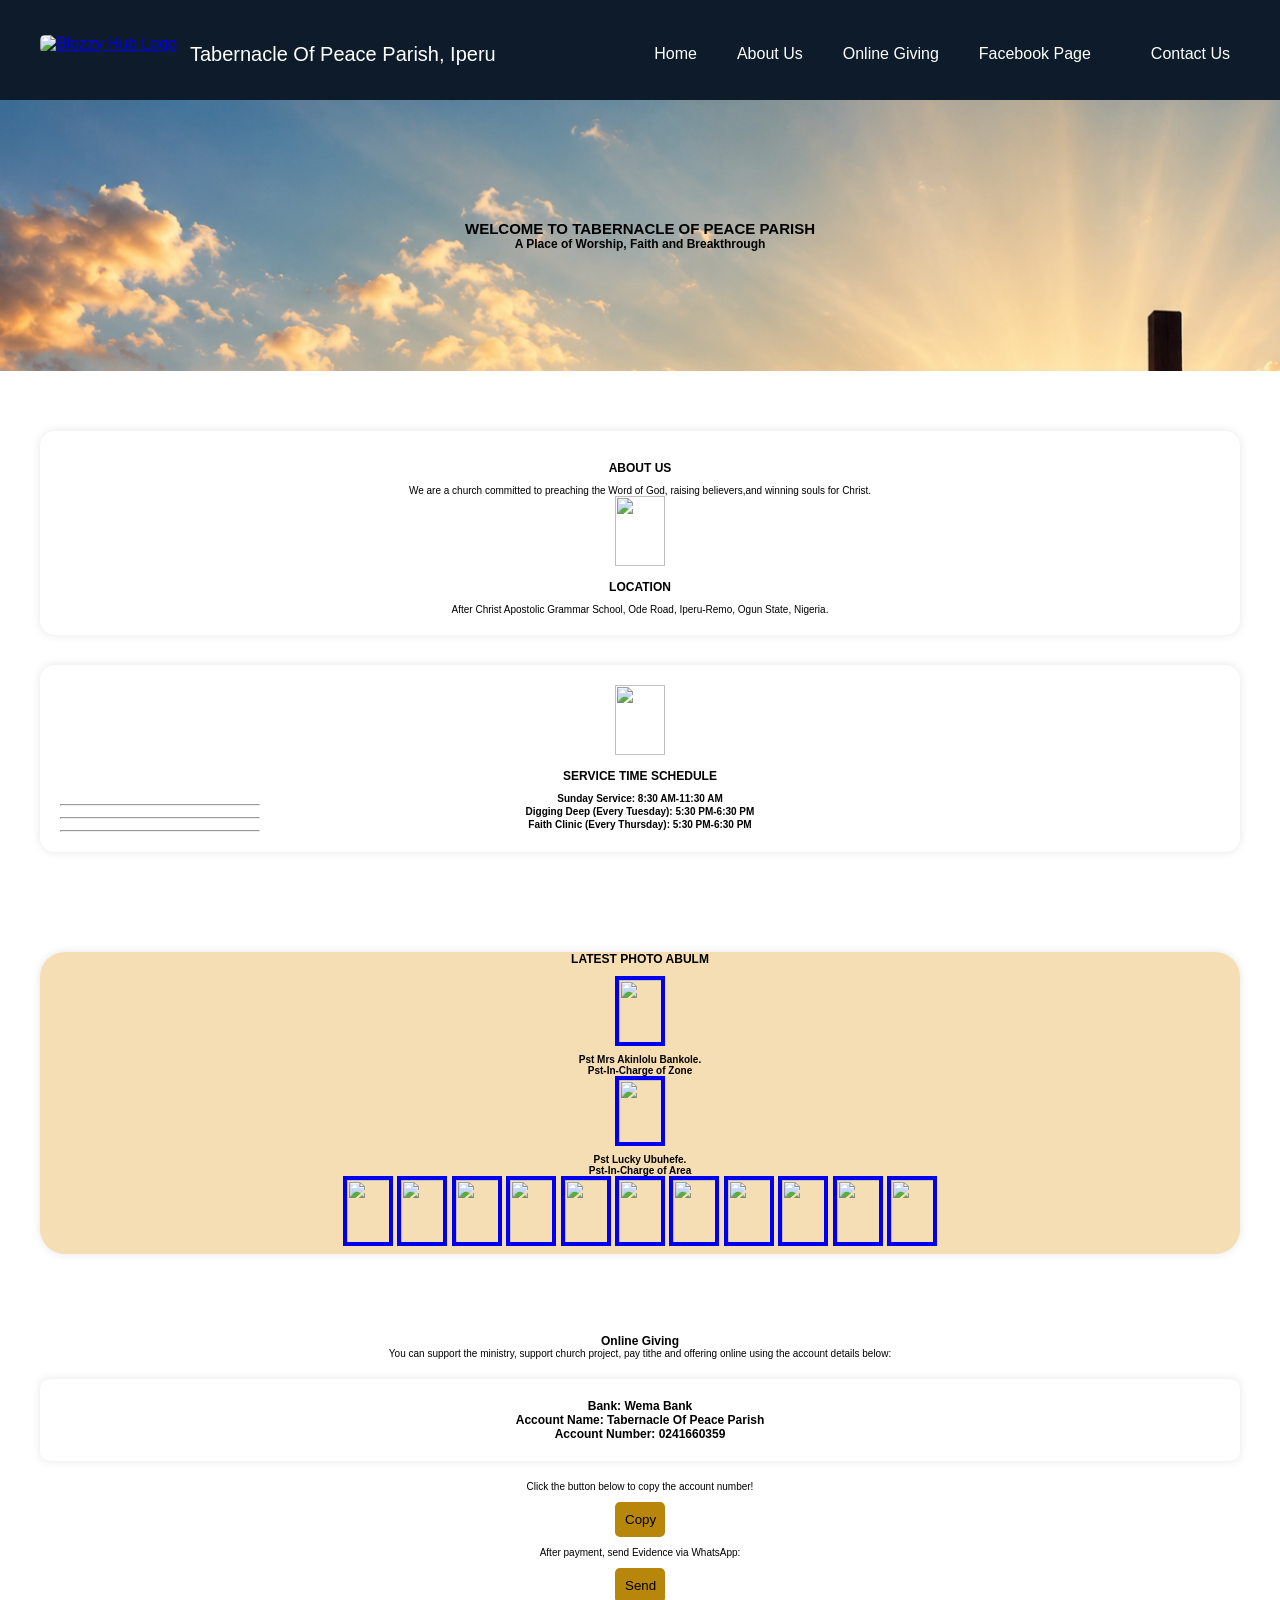
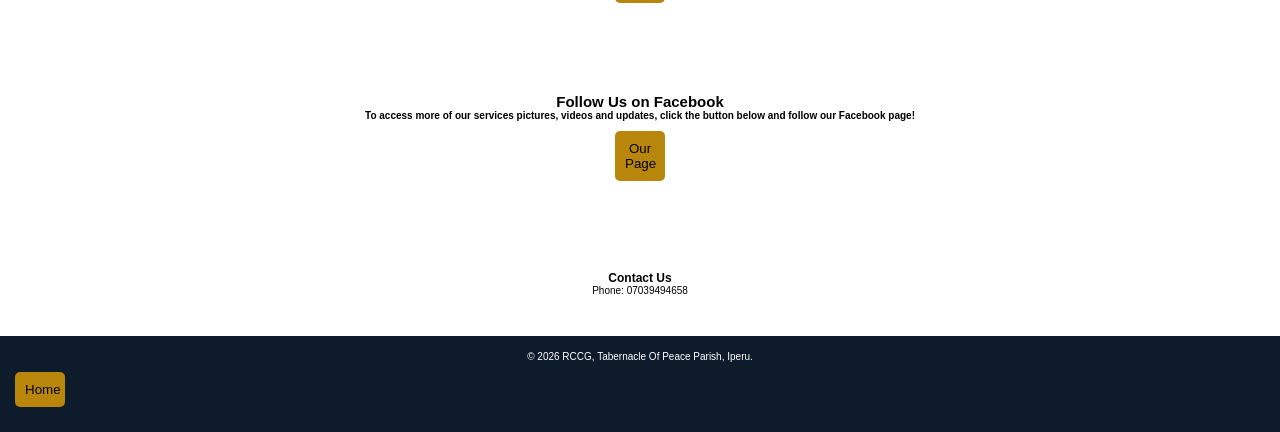
==== index.html @ 2a774349 "Add files via upload" ====
<!DOCTYPE html>
<html lang="en">
<head>
    <meta charset="UTF-8">
    <meta name="viewport" content="width=device-width, initial-scale=1.0">
    <title>Tabernacle Of Peace</title>
    <link rel="stylesheet" href="style.css">
</head>
<body>


<div class="navbar-container" id="home">
    <div class="nav-link">
        <div class="top">
            <a href="C:\Users\NEW USER\Documents\Websites Documents\TOP website\images\logo1.jpg" target="_blank"><img src="C:\Users\NEW USER\Documents\Websites Documents\TOP website\images\logo1.jpg" alt="Blozzy Hub Logo" class="logo"></a>
            <div class="text_nav">Tabernacle Of Peace Parish, Iperu</div>
        </div>
        <div class="menu-toggle" id="menu-toggle">&#9776;</div>
            <ul class="menu">
                <li class="nav_item1"> <a href="#home"> Home </a></li>
                <li class="nav_item2"> <a href="#about"> About Us </a></li>
                <li class="nav_item2"> <a href="#giving"> Online Giving </a></li>
                <li class="nav_item2"> <a href="#facebook"> Facebook Page </li>
                <li class="nav_item2"> <a href="#contact"> Contact Us </a></li>
            </ul>
        </div>
    </div>
</div>

<!-- HERO -->
<section class="hero">
    <h1>WELCOME TO TABERNACLE OF PEACE PARISH</h1>
    <h2>A Place of Worship, Faith and Breakthrough</h2>
</section>

<!-- ABOUT -->
<section id="about">
    <div class="full-about">
        <div class="about">
            <h2 class="heading"><b>ABOUT US</b></h2>
            <p>We are a church committed to preaching the Word of God, raising believers,and winning souls for Christ.</p>
            <div>
                <img src="C:\Users\NEW USER\Documents\Websites Documents\TOP website\images\pngwing.com (1).png" class="sml" alt="" width="20px">
                <h2 class="heading"><b>LOCATION</b></h2>
            </div>
            <p>After Christ Apostolic Grammar School, Ode Road, Iperu-Remo, Ogun State, Nigeria.</p>

        </div>
        <div class="services">
            <img src="C:\Users\NEW USER\Documents\Websites Documents\TOP website\images\pngwing.com (4).png" class="sml" alt="" width="50px">
            <h2 class="heading"><b>SERVICE TIME SCHEDULE</b></h2>
            <h4>Sunday Service: 8:30 AM-11:30 AM</h4>
            <hr width="200px" padding-left="20px">
            <h4>Digging Deep (Every Tuesday): 5:30 PM-6:30 PM</h4>
            <hr width="200px" padding-left="20px">
            <h4>Faith Clinic (Every Thursday): 5:30 PM-6:30 PM</h4>
            <hr width="200px" padding-left="20px">
        </div>
    </div>
</section>

<!-- SERMONS -->
<section id="sermons">
    <div class="sermons">
        <h2 class="headings" margin-top="100px">LATEST PHOTO ABULM</h2>
        <div class="seniors">
            <div>
                <a href="images/IMG-20260529-WA0084.jpg" target="_blank"><img src="C:\Users\NEW USER\Documents\Websites Documents\TOP website\images\IMG-20260529-WA0084.jpg" class="lrg" width="300px" border="4" alt="" height="380px" class="slide"></a>
                <div>
                    <h4>Pst Mrs Akinlolu Bankole.
                        <br> Pst-In-Charge of Zone
                    </h2>
                </div>
            </div>
            <div>
                <a href="C:\Users\NEW USER\Documents\Websites Documents\TOP website\images\file_0000000071f8720a9f68af805aeb83a4.png" target="_blank"><img src="C:\Users\NEW USER\Documents\Websites Documents\TOP website\images\file_0000000071f8720a9f68af805aeb83a4.png" width="300px" border="4" alt="" height="380px" class="slide"></a>
                <div>
                    <h4>Pst Lucky Ubuhefe.
                        <br> Pst-In-Charge of Area
                    </h2>
                </div>
            </div>
        </div>
        <div class="slider">
            <a href="images/IMG-20260215-WA0048.jpg" target="_blank"><img src="C:\Users\NEW USER\Documents\Websites Documents\TOP website\images\IMG-20260215-WA0048.jpg" alt="" width="300px" height="380px" border="4" class="slide" active></a>
            <a href="images/IMG-20251207-WA0009.jpg" target="_blank"><img src="C:\Users\NEW USER\Documents\Websites Documents\TOP website\images\IMG-20251207-WA0009.jpg" alt="" width="300px" height="380px" border="4" class="slide"></a>
            <a href="images/IMG-20260115-WA0036.jpg" target="_blank"><img src="C:\Users\NEW USER\Documents\Websites Documents\TOP website\images\IMG-20260115-WA0036.jpg" alt="" width="300px" height="380px" border="4" class="slide"></a>
            <a href="images/IMG-20251228-WA0016.jpg" target="_blank"><img src="C:\Users\NEW USER\Documents\Websites Documents\TOP website\images\IMG-20251228-WA0016.jpg" alt="" width="300px" height="380px" border="4" class="slide"></a>
            <a href="images/IMG-20260111-WA0163.jpg" target="_blank"><img src="C:\Users\NEW USER\Documents\Websites Documents\TOP Website\images\IMG-20260111-WA0163.jpg" alt="" width="300px" height="380px" border="4" class="slide"></a>
            <a href="images/IMG-20260222-WA0020.jpg" target="_blank"><img src="C:\Users\NEW USER\Documents\Websites Documents\TOP website\images\IMG-20260222-WA0020.jpg" alt="" width="300px" height="380px" border="4" class="slide"></a>
            <a href="images/IMG-20260219-WA0000.jpg" target="_blank"><img src="C:\Users\NEW USER\Documents\Websites Documents\TOP website\images\IMG-20260219-WA0000.jpg" alt="" width="300px" height="380px" border="4" class="slide"></a>
            <a href="images/IMG-20260222-WA0028.jpg" target="_blank"><img src="C:\Users\NEW USER\Documents\Websites Documents\TOP website\images\IMG-20260222-WA0028.jpg" alt="" width="300px" height="380px" border="4" class="slide"></a>
            <a href="images/IMG-20260529-WA0085.jpg" target="_blank"><img src="C:\Users\NEW USER\Documents\Websites Documents\TOP website\images\IMG-20260529-WA0085.jpg" width="300px" border="4" height="380px" class="slide" alt=""></a>
            <a href="images/IMG-20260529-WA0086.jpg" target="_blank"><img src="C:\Users\NEW USER\Documents\Websites Documents\TOP website\images\IMG-20260529-WA0086.jpg" width="300px" border="4" height="380px" class="slide" alt=""></a>
            <a href="images/IMG-20260529-WA0087.jpg" target="_blank"><img src="C:\Users\NEW USER\Documents\Websites Documents\TOP website\images\IMG-20260529-WA0087.jpg" width="300px" border="4" height="380px" class="slide" alt=""></a>
        </div>
    </div>
</section>

<!-- GIVING (WEMA BANK) -->
<section id="giving" >
    <h2>Online Giving</h2>
    <p>You can support the ministry, support church project, pay tithe and offering online using the account details below:</p>

    <div class="bank-box">
        <h2>Bank: Wema Bank</h2>
        <h2>Account Name: Tabernacle Of Peace Parish</h2>
        <h2 id="accountNumber">Account Number: 0241660359</h2>
    </div>

    <p>Click the button below to copy the account number!</p>
    <button onclick="copyAccount()" >Copy</button>

    <p>After payment, send Evidence via WhatsApp:</p>
    <a href="https://wa.me/07050436201"><button>Send</button></a>
</section>

<!-- FACEBOOK PAGE -->
<section id="facebook">
    <h1>Follow Us on Facebook</h1>
    <h3>To access more of our services pictures, videos and updates, click the button below and follow our Facebook page!</h3>
    <a href=""https://www.facebook.com/rccgterbanacleofpeaceparish,iperu"" target="_blank" >
        <button>Our Page</button></a>

    <!-- <iframe 
    src="https://www.facebook.com/share/1D9Q1L442P/"
    width="100%" height="500" style="border:none;">
    </iframe> -->

</section>

<!-- CONTACT -->
<section id="contact">
    <h2>Contact Us</h2>
    <p>Phone: 07039494658</p>
</section>

<!-- FOOTER -->
<footer>
    <p class="footer">© 2026 RCCG, Tabernacle Of Peace Parish, Iperu.</p>
    <a href="#home" class="footer"><button>Home</button></a>
</footer>

<script>
    function copyAccount() {
        const text = document.getElementById("accountNumber").innerText;
        navigator.clipboard.writeText(text).then(() => {
            alert("Account number copied!");
        })
        .catch(() => {
            alert("Failed to copy");
        });
    }
</script>
<script>
    let slides = document.querySelectorAll('.slide');
    let index = 0;

    function showSlide() {
        slides.forEach(slide =>
            slide.classList.remove('active')
        );
        slides[index].classList.add('active');
        index = (index + 1) % slides.length;
    }
    setInterval(showSlide, 3000);
</script>
<script>
    const toggle = 
    document.getElementById("menu-toggle");
    const menu = 
    document.getElementById("menu");
    menu.addEventListener("click", () =>
    {
        nav.classList.toggle("active");
    });
</script>
</body>
</html>
---- style.css ----
* {
    margin: 0;
    padding: 0;
    box-sizing: border-box;
}
body {
    margin: 0;
    font-family: Arial;
}

html {
    scroll-behavior: smooth;
}


.logo {
    width: 50px;
    height: auto;
    border-radius: 5px;
    transition: 0.3s;
}
.active, .logo:hover {
    transform: translateY(-10px);
    box-shadow: 0 10px 20px rgba(0, 0, 0, 0.2);
}

.top {
    display: flex;
    padding: 20px;
    margin: 20px;
    gap: 5px;
}

.text_nav {
    padding-top: 8px;
    color: white;
    font-size: 20px;
    padding-left: 8px;
}

.nav-link {
    display: flex;
    background-color: #0d1b2a;
    justify-content: space-between;
    align-items: center;
    height: 100px;
    position: relative;
}
.menu-toggle {
    display: none;
    cursor: pointer;
    font-size: 26px;
}

.menu {
    list-style-type: none;
    display: flex;
    flex-direction: row;
    padding: 10px;
    margin-right: 20px;
    height: auto;
}

.navbar-container {
    justify-content: space-between;
    align-items: center;
}

.nav_item1 {
    margin: 10px;
    padding-top: 7px;
    color: white;
}
.nav_item2 {
   margin: 10px;
   padding-top: 7px;
   color: white; 
}
.nav_item3 {
    margin: 10px;
    padding-top: 7px;
    color: white;
}

ul li a {
    color: white;
    margin: 10px;
    text-decoration: none;
    justify-content: center;
    align-items: center;
    position: relative;
}
li a::after {
    content: '';
    position: absolute;
    width: 0;
    height: 2px;
    background: gold;
    left: 0;
    bottom: -5px;
    transition: 0.3s;
}
li a:hover::after {
    width: 100%;
}

.headings {
    color: black;
    margin: 10px;
    text-decoration: none;
    justify-content: center;
    align-items: center;
    position: relative;
}

.active, .headings:hover {
    color: goldenrod;
}

.heading {
    color: black;
    margin: 10px;
    text-decoration: none;
    justify-content: center;
    align-items: center;
    position: relative;
}
.heading::after {
    content: '';
    position: absolute;
    width: 0;
    height: 2px;
    background: black;
    left: 0;
    bottom: -5px;
    transition: 0.3s;
}
.heading:hover::after {
    width: 100%;
}
.seniors {
    /*display: flex;
    flex-direction: row;*/
}


/* HERO */
.hero {
    background: url('images/file_000000005434720ab05a517d4057c06b.png') center/cover;
    color: black;
    padding: 120px 20px;
    text-align: center;
    background-attachment: fixed;
}

/* SECTIONS */
section {
    padding: 40px;
    text-align: center;
}

.about {
    background-color: white;
    border-radius: 15px;
    box-shadow: 0 0 10px rgba(0,0,0,0.1);
    padding: 20px;
    margin: 20px auto;
    width: 300px;
    transition: 0.3s;
}
.active, .about:hover {
    background-color: antiquewhite;
    transform: translateY(-10px);
    box-shadow: 0 10px 20px rgba(0, 0, 0, 0.2);
}
.active, .services:hover {
    background-color: antiquewhite;
    transform: scale(1.05);
}

.full-about {
    display: flex;
    flex-direction: row;
    justify-content: space-evenly;
}

.services {
    background-color: white;
    border-radius: 15px;
    box-shadow: 0 0 10px rgba(0,0,0,0.1);
    padding: 20px;
    margin: 20px auto;
    width: 300px;
    transition: 0.3s;
}

.sermons {
    background-color: wheat;
    box-shadow: 0 0 10px rgba(0,0,0,0.1);
    border-radius: 25px;
    width: 100%;
    height: auto;
}
.active, .sermons:hover {
    background-color: brown;
    color: goldenrod;
}




/* BANK BOX */
.bank-box {
    background: white;
    padding: 20px;
    margin: 20px auto;
    width: 300px;
    border-radius: 10px;
    box-shadow: 0 0 10px rgba(0,0,0,0.1);
    transition: 0.3s;
}
.active, .bank-box:hover {
    background-color: antiquewhite;
    transform: translateY(-10px);
    box-shadow: 0 10px 20px rgba(0, 0, 0, 0.2);
}

/* BUTTON */
button {
    border: none;
    cursor: pointer;
    background-color: darkgoldenrod;
    color: black;
    padding: 10px 20px;
    text-decoration: none;
    border-radius: 5px;
    display: inline-block;
    transition: 0.3s;
}
.active, button:hover {
    background-color: brown;
    box-shadow: 0 0 10px rgba(0,0,0,0.1);
    color: goldenrod;
    text-decoration: none;
}
.fb-icon {
    color: white;
    background-color: blue;
    width: 50px;
    height: auto;
    border-radius: 50%;
}
.top2 {
    display: flex;
    padding: 50px;
    margin: 50px;
    gap: 10px;
    flex-direction: row;
}

/* FOOTER */
footer {
    background-color: #0d1b2a;
    color: white;
    padding: 15px;
}
.footer {
    align-items: center;
    text-align: center;
}

/* RESPONSIVE */
@media (max-width: 325px) {
    .navbar-container {
        width: 100%;
    }

    .nav-link {
        display: flex;
        justify-content: space-between;
        align-items: center;
        position: relative;
    }
    .hero {
        padding: 80px 10px;
    }

    .menu-toggle {
        display: block;
    }

    .menu{
        position: absolute;
        top: 60px;
        left: 0;
        width: 100%;
        flex-direction: column;
        align-items: center;
        display: none;
    }
    .menu li {
        margin: 15px 0;
    }
    .menu.active {
        display: flex;
    }
    .text_nav {
        font-size: 14px;
    }
    /*img {
        width: 100%;
        height: auto;*/
    }
    .container,
    .row,
    .flex {
        flex-direction: column;
        width: 100%;
    }

    body {
        overflow-x: hidden;
    }
    button {
        width: 100%;
        padding: 10px;
    }
    h1 {
        font-size: 15px;
    }
    h2 {
        font-size: 12px;
    }
    p {
        font-size: 10px;
    }
    h3 {
        font-size: 10px;
    }
    h4 {
        font-size: 10px;
    }
    .full-about {
        flex-direction: column;
        margin: 0px;
        width: 100%;
    }
    .about {
        width: 100%;
        height: auto;
    }
    .services {
        width: 100%;
        height: auto;
    }
    img .sml {
        width: 10px;
    }
    .sermons {
        width: 100%;
        margin: 0 auto;
        height: auto;
        padding: auto 0;
    }
    .lrg {
        width: 50px;
        height: 70px;
    }
    img {
        width: 50px;
        height: 70px;
    }
    .bank-box {
        align-items: center;
        justify-content: center;
        width: 100%;
        height: auto;
    }
    .services {
        margin: 10px auto;
    }
    button {
        width: 50px;
        height: auto;
        margin-top: 10px;
        margin-bottom: 10px;
    }
    button:hover {
        background-color: brown;
    }
    .no-space {
        margin-top: 20px;
        padding-top: 20px;
    }
}
.hamburger {
    position: relative;
    display: block;
    width: 35px;
    height: 35px;
    cursor: pointer;
    appearance: none;
    background: none;
    outline: none;
    border: none;
}
.hamburger .bar, .hamburger:after, .hamburger:before {
    content: '';
    display: block;
    width: 100%;
    height: 5px;
    background-color: white;
    margin: 6px 0px;
    transition: 0.4s;
}
.hamburger.is-active:before {
    transform: rotate(-45deg); translate: (-8px 6px);
}
.hamburger.is-active:after {
    transform: rotate(45deg); translate: (-9px -8px);
}
.hamburger.is-active .bar {
    opacity: 0;
}
.mobile-nav {
    position: fixed;
    top: 0;
    right: 0;
    left: 100%;
    width: 100%;
    min-height: 100vh;
    display: block;
    z-index: 98;
    background-color: darkblue;
    padding-top: 120px;
    transition: 0.4s;
}

.mobile-nav.is-active {
    left: 0;
}

.mobile-nav a {
    display: block;
    width: 100%;
    max-width: 200px;
    text-align: center;
    margin: 0 auto 16px;
    padding: 12px 16px;
    background-color: purple;
    color: white;
    text-decoration: none;

}
.mobile-nav a:hover {
    background-color: blueviolet;
}
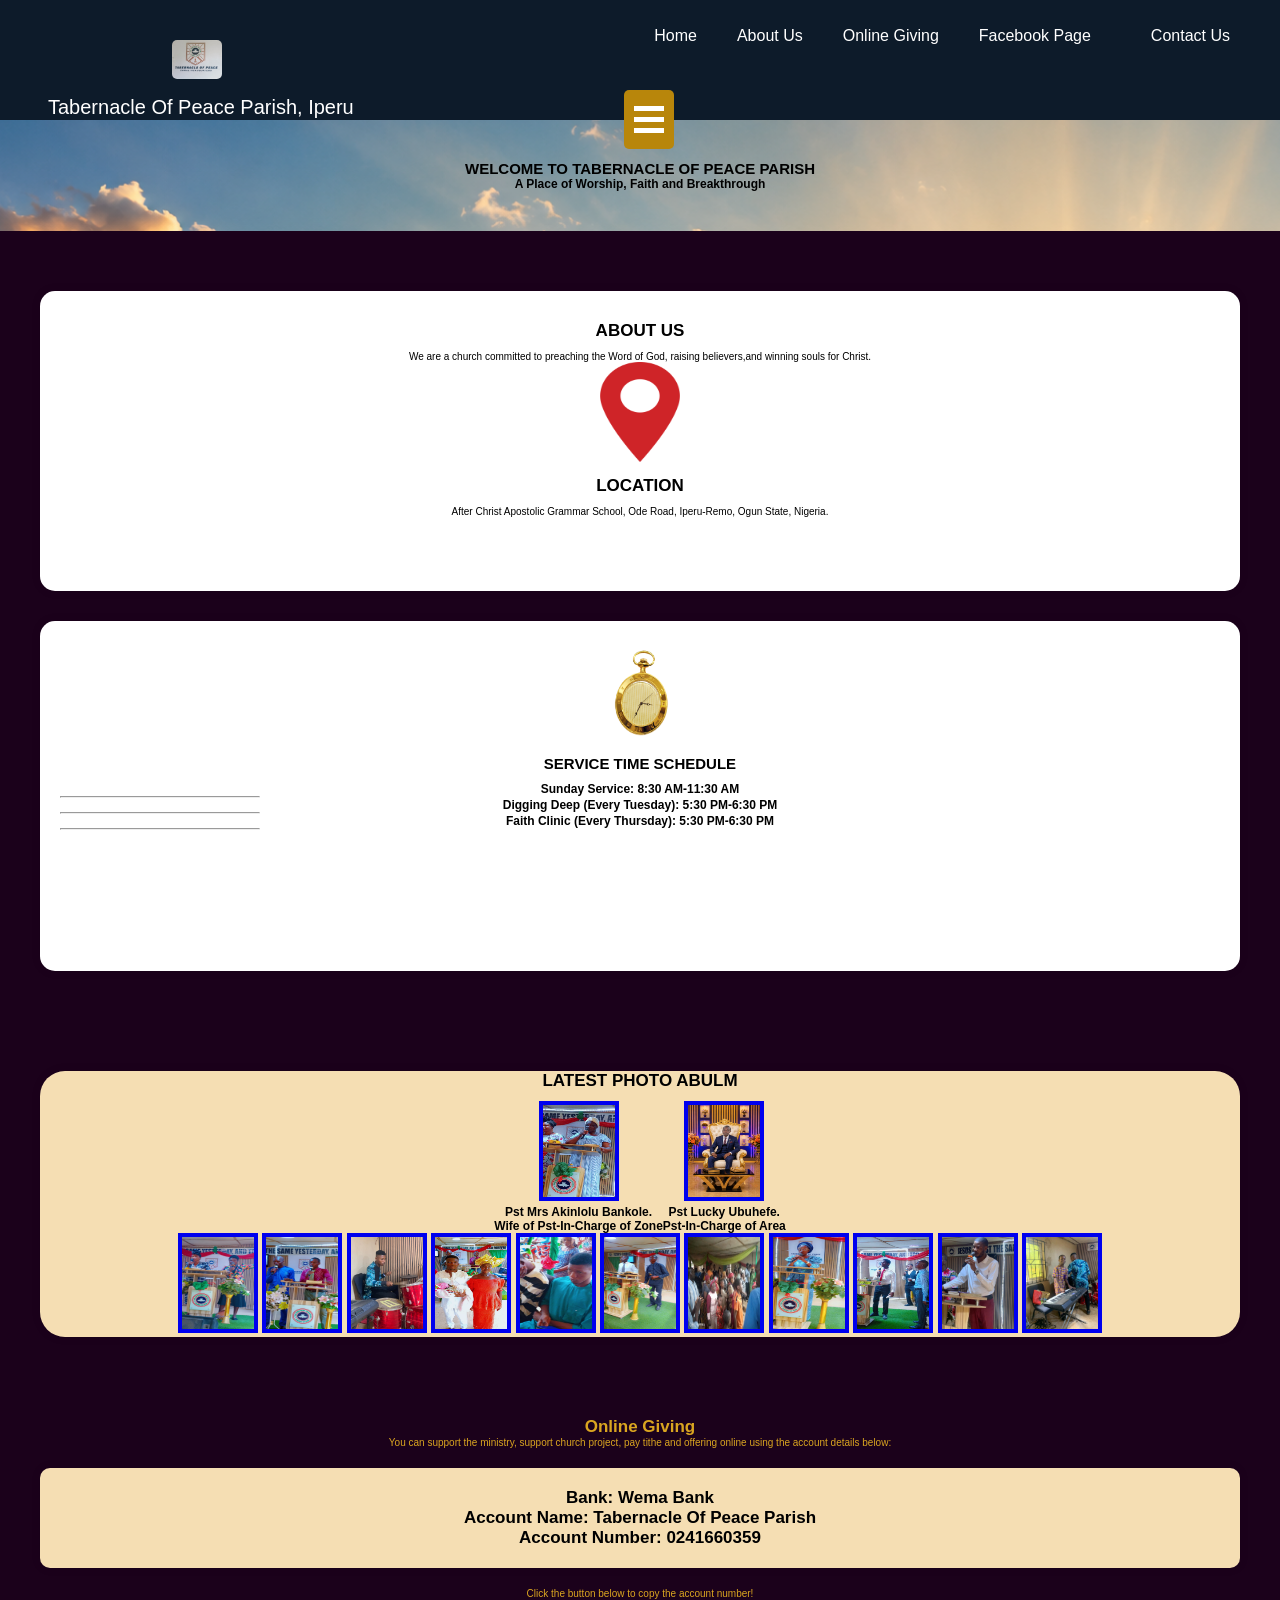
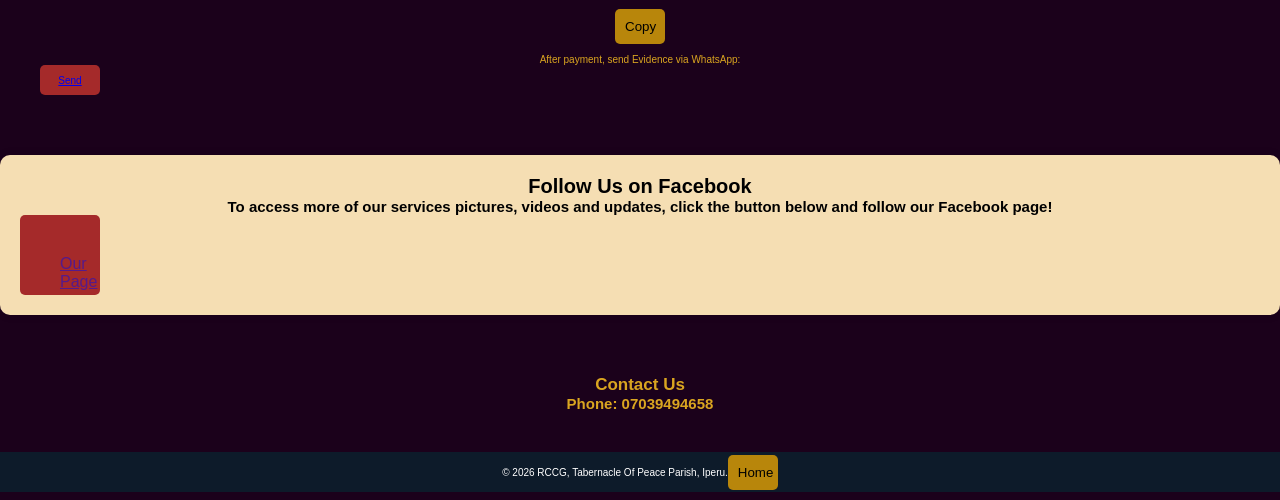
==== commit ce206dd0: "Add files via upload" ====
--- a/index.html
+++ b/index.html
@@ -12,10 +12,10 @@
 <div class="navbar-container" id="home">
     <div class="nav-link">
         <div class="top">
-            <a href="C:\Users\NEW USER\Documents\Websites Documents\TOP website\images\logo1.jpg" target="_blank"><img src="C:\Users\NEW USER\Documents\Websites Documents\TOP website\images\logo1.jpg" alt="Blozzy Hub Logo" class="logo"></a>
+            <a href="images/logo1.jpg" target="_blank"><img src="images/logo1.jpg" class="logo"></a>
             <div class="text_nav">Tabernacle Of Peace Parish, Iperu</div>
         </div>
-        <div class="menu-toggle" id="menu-toggle">&#9776;</div>
+        <div>
             <ul class="menu">
                 <li class="nav_item1"> <a href="#home"> Home </a></li>
                 <li class="nav_item2"> <a href="#about"> About Us </a></li>
@@ -23,14 +23,24 @@
                 <li class="nav_item2"> <a href="#facebook"> Facebook Page </li>
                 <li class="nav_item2"> <a href="#contact"> Contact Us </a></li>
             </ul>
+            <button class="hamburger">
+                <div class="bar"></div>
+            </button>
         </div>
     </div>
+    <nav class="mobile-nav">
+        <a href="#home"> Home </a>
+        <a href="#about"> About Us </a>
+        <a href="#giving"> Online Giving </a>
+        <a href="#facebook"> Facebook Page </a>
+        <a href="#contact"> Contact Us </a>
+    </nav>
 </div>
 
 <!-- HERO -->
 <section class="hero">
-    <h1>WELCOME TO TABERNACLE OF PEACE PARISH</h1>
-    <h2>A Place of Worship, Faith and Breakthrough</h2>
+    <h3>WELCOME TO TABERNACLE OF PEACE PARISH</h3>
+    <h4>A Place of Worship, Faith and Breakthrough</h4>
 </section>
 
 <!-- ABOUT -->
@@ -40,15 +50,15 @@
             <h2 class="heading"><b>ABOUT US</b></h2>
             <p>We are a church committed to preaching the Word of God, raising believers,and winning souls for Christ.</p>
             <div>
-                <img src="C:\Users\NEW USER\Documents\Websites Documents\TOP website\images\pngwing.com (1).png" class="sml" alt="" width="20px">
+                <img src="images/pngwing.com (1).png" alt="" width="20px" height="15px">
                 <h2 class="heading"><b>LOCATION</b></h2>
             </div>
             <p>After Christ Apostolic Grammar School, Ode Road, Iperu-Remo, Ogun State, Nigeria.</p>
 
         </div>
         <div class="services">
-            <img src="C:\Users\NEW USER\Documents\Websites Documents\TOP website\images\pngwing.com (4).png" class="sml" alt="" width="50px">
-            <h2 class="heading"><b>SERVICE TIME SCHEDULE</b></h2>
+            <img src="images/pngwing.com (4).png" class="sml" alt="" width="50px">
+            <h3 class="heading"><b>SERVICE TIME SCHEDULE</b></h3>
             <h4>Sunday Service: 8:30 AM-11:30 AM</h4>
             <hr width="200px" padding-left="20px">
             <h4>Digging Deep (Every Tuesday): 5:30 PM-6:30 PM</h4>
@@ -65,42 +75,42 @@
         <h2 class="headings" margin-top="100px">LATEST PHOTO ABULM</h2>
         <div class="seniors">
             <div>
-                <a href="images/IMG-20260529-WA0084.jpg" target="_blank"><img src="C:\Users\NEW USER\Documents\Websites Documents\TOP website\images\IMG-20260529-WA0084.jpg" class="lrg" width="300px" border="4" alt="" height="380px" class="slide"></a>
+                <a href="images/IMG-20260529-WA0084.jpg" target="_blank"><img src="images/IMG-20260529-WA0084.jpg" width="300px" border="4" alt="" height="380px" class="slide"></a>
                 <div>
                     <h4>Pst Mrs Akinlolu Bankole.
-                        <br> Pst-In-Charge of Zone
-                    </h2>
+                        <br> Wife of Pst-In-Charge of Zone
+                    </h4>
                 </div>
             </div>
             <div>
-                <a href="C:\Users\NEW USER\Documents\Websites Documents\TOP website\images\file_0000000071f8720a9f68af805aeb83a4.png" target="_blank"><img src="C:\Users\NEW USER\Documents\Websites Documents\TOP website\images\file_0000000071f8720a9f68af805aeb83a4.png" width="300px" border="4" alt="" height="380px" class="slide"></a>
+                <a href="images/file_0000000071f8720a9f68af805aeb83a4.png" target="_blank"><img src="images/file_0000000071f8720a9f68af805aeb83a4.png" width="300px" border="4" alt="" height="380px" class="slide"></a>
                 <div>
                     <h4>Pst Lucky Ubuhefe.
                         <br> Pst-In-Charge of Area
-                    </h2>
+                    </h4>
                 </div>
             </div>
         </div>
         <div class="slider">
-            <a href="images/IMG-20260215-WA0048.jpg" target="_blank"><img src="C:\Users\NEW USER\Documents\Websites Documents\TOP website\images\IMG-20260215-WA0048.jpg" alt="" width="300px" height="380px" border="4" class="slide" active></a>
-            <a href="images/IMG-20251207-WA0009.jpg" target="_blank"><img src="C:\Users\NEW USER\Documents\Websites Documents\TOP website\images\IMG-20251207-WA0009.jpg" alt="" width="300px" height="380px" border="4" class="slide"></a>
-            <a href="images/IMG-20260115-WA0036.jpg" target="_blank"><img src="C:\Users\NEW USER\Documents\Websites Documents\TOP website\images\IMG-20260115-WA0036.jpg" alt="" width="300px" height="380px" border="4" class="slide"></a>
-            <a href="images/IMG-20251228-WA0016.jpg" target="_blank"><img src="C:\Users\NEW USER\Documents\Websites Documents\TOP website\images\IMG-20251228-WA0016.jpg" alt="" width="300px" height="380px" border="4" class="slide"></a>
-            <a href="images/IMG-20260111-WA0163.jpg" target="_blank"><img src="C:\Users\NEW USER\Documents\Websites Documents\TOP Website\images\IMG-20260111-WA0163.jpg" alt="" width="300px" height="380px" border="4" class="slide"></a>
-            <a href="images/IMG-20260222-WA0020.jpg" target="_blank"><img src="C:\Users\NEW USER\Documents\Websites Documents\TOP website\images\IMG-20260222-WA0020.jpg" alt="" width="300px" height="380px" border="4" class="slide"></a>
-            <a href="images/IMG-20260219-WA0000.jpg" target="_blank"><img src="C:\Users\NEW USER\Documents\Websites Documents\TOP website\images\IMG-20260219-WA0000.jpg" alt="" width="300px" height="380px" border="4" class="slide"></a>
-            <a href="images/IMG-20260222-WA0028.jpg" target="_blank"><img src="C:\Users\NEW USER\Documents\Websites Documents\TOP website\images\IMG-20260222-WA0028.jpg" alt="" width="300px" height="380px" border="4" class="slide"></a>
-            <a href="images/IMG-20260529-WA0085.jpg" target="_blank"><img src="C:\Users\NEW USER\Documents\Websites Documents\TOP website\images\IMG-20260529-WA0085.jpg" width="300px" border="4" height="380px" class="slide" alt=""></a>
-            <a href="images/IMG-20260529-WA0086.jpg" target="_blank"><img src="C:\Users\NEW USER\Documents\Websites Documents\TOP website\images\IMG-20260529-WA0086.jpg" width="300px" border="4" height="380px" class="slide" alt=""></a>
-            <a href="images/IMG-20260529-WA0087.jpg" target="_blank"><img src="C:\Users\NEW USER\Documents\Websites Documents\TOP website\images\IMG-20260529-WA0087.jpg" width="300px" border="4" height="380px" class="slide" alt=""></a>
+            <a href="images/IMG-20260215-WA0048.jpg" target="_blank"><img src="images/IMG-20260215-WA0048.jpg" alt="" width="300px" height="380px" border="4" class="slide" active></a>
+            <a href="images/IMG-20251207-WA0009.jpg" target="_blank"><img src="images/IMG-20251207-WA0009.jpg" alt="" width="300px" height="380px" border="4" class="slide"></a>
+            <a href="images/IMG-20260115-WA0036.jpg" target="_blank"><img src="images/IMG-20260115-WA0036.jpg" alt="" width="300px" height="380px" border="4" class="slide"></a>
+            <a href="images/IMG-20251228-WA0016.jpg" target="_blank"><img src="images/IMG-20251228-WA0016.jpg" alt="" width="300px" height="380px" border="4" class="slide"></a>
+            <a href="images/IMG-20260111-WA0163.jpg" target="_blank"><img src="images/IMG-20260111-WA0163.jpg" alt="" width="300px" height="380px" border="4" class="slide"></a>
+            <a href="images/IMG-20260222-WA0020.jpg" target="_blank"><img src="images/IMG-20260222-WA0020.jpg" alt="" width="300px" height="380px" border="4" class="slide"></a>
+            <a href="images/IMG-20260219-WA0000.jpg" target="_blank"><img src="images/IMG-20260219-WA0000.jpg" alt="" width="300px" height="380px" border="4" class="slide"></a>
+            <a href="images/IMG-20260222-WA0028.jpg" target="_blank"><img src="images/IMG-20260222-WA0028.jpg" alt="" width="300px" height="380px" border="4" class="slide"></a>
+            <a href="images/IMG-20260529-WA0085.jpg" target="_blank"><img src="images/IMG-20260529-WA0085.jpg" width="300px" border="4" height="380px" class="slide" alt=""></a>
+            <a href="images/IMG-20260529-WA0086.jpg" target="_blank"><img src="images/IMG-20260529-WA0086.jpg" width="300px" border="4" height="380px" class="slide" alt=""></a>
+            <a href="images/IMG-20260529-WA0087.jpg" target="_blank"><img src="images/IMG-20260529-WA0087.jpg" width="300px" border="4" height="380px" class="slide" alt=""></a>
         </div>
     </div>
 </section>
 
 <!-- GIVING (WEMA BANK) -->
 <section id="giving" >
-    <h2>Online Giving</h2>
-    <p>You can support the ministry, support church project, pay tithe and offering online using the account details below:</p>
+    <h2 class="text-color">Online Giving</h2>
+    <p class="text-color">You can support the ministry, support church project, pay tithe and offering online using the account details below:</p>
 
     <div class="bank-box">
         <h2>Bank: Wema Bank</h2>
@@ -108,19 +118,19 @@
         <h2 id="accountNumber">Account Number: 0241660359</h2>
     </div>
 
-    <p>Click the button below to copy the account number!</p>
+    <p class="text-color">Click the button below to copy the account number!</p>
     <button onclick="copyAccount()" >Copy</button>
 
-    <p>After payment, send Evidence via WhatsApp:</p>
-    <a href="https://wa.me/07050436201"><button>Send</button></a>
+    <p class="text-color">After payment, send Evidence via WhatsApp:</p>
+    <p class="send"><a href="https://wa.me/7050436201">Send</a></p>
 </section>
 
 <!-- FACEBOOK PAGE -->
-<section id="facebook">
+<section id="facebook" class="bank-box">
     <h1>Follow Us on Facebook</h1>
     <h3>To access more of our services pictures, videos and updates, click the button below and follow our Facebook page!</h3>
     <a href=""https://www.facebook.com/rccgterbanacleofpeaceparish,iperu"" target="_blank" >
-        <button>Our Page</button></a>
+        <section class="send">Our Page</section></a>
 
     <!-- <iframe 
     src="https://www.facebook.com/share/1D9Q1L442P/"
@@ -130,15 +140,15 @@
 </section>
 
 <!-- CONTACT -->
-<section id="contact">
+<section id="contact" class="text-color">
     <h2>Contact Us</h2>
-    <p>Phone: 07039494658</p>
+    <h3>Phone: 07039494658</h3>
 </section>
 
 <!-- FOOTER -->
-<footer>
-    <p class="footer">© 2026 RCCG, Tabernacle Of Peace Parish, Iperu.</p>
-    <a href="#home" class="footer"><button>Home</button></a>
+<footer class="footer">
+    <p>© 2026 RCCG, Tabernacle Of Peace Parish, Iperu.</p>
+    <a href="#home"><button>Home</button></a>
 </footer>
 
 <script>
@@ -166,13 +176,11 @@
     setInterval(showSlide, 3000);
 </script>
 <script>
-    const toggle = 
-    document.getElementById("menu-toggle");
-    const menu = 
-    document.getElementById("menu");
-    menu.addEventListener("click", () =>
-    {
-        nav.classList.toggle("active");
+    const menu_btn = document.querySelector(".hamburger");
+    const mobile_menu = document.querySelector('.mobile-nav');
+    menu_btn.addEventListener('click', function () {
+        menu_btn.classList.toggle('is-active');
+        mobile_menu.classList.toggle('is-active');
     });
 </script>
 </body>
--- a/style.css
+++ b/style.css
@@ -6,6 +6,8 @@
 body {
     margin: 0;
     font-family: Arial;
+    overflow-x: hidden;
+    background-color: rgb(27, 1, 27);
 }
 
 html {
@@ -29,6 +31,10 @@
     padding: 20px;
     margin: 20px;
     gap: 5px;
+    flex-wrap: wrap;
+    flex-direction: column;
+    align-items: center;
+    justify-content: center;
 }
 
 .text_nav {
@@ -43,8 +49,10 @@
     background-color: #0d1b2a;
     justify-content: space-between;
     align-items: center;
-    height: 100px;
+    height: 120px;
     position: relative;
+    flex-wrap: wrap;
+    width: 100%;
 }
 .menu-toggle {
     display: none;
@@ -58,7 +66,8 @@
     flex-direction: row;
     padding: 10px;
     margin-right: 20px;
-    height: auto;
+    height: 80px;
+    flex-wrap: nowrap;
 }
 
 .navbar-container {
@@ -139,8 +148,16 @@
     width: 100%;
 }
 .seniors {
-    /*display: flex;
-    flex-direction: row;*/
+    display: flex;
+    flex-direction: row;
+    align-items: center;
+    align-content: center;
+    justify-content: center;
+    justify-self: center;
+    justify-items: center;
+    overflow-x: none;
+    overflow-y: none;
+    text-wrap: none;
 }
 
 
@@ -148,7 +165,7 @@
 .hero {
     background: url('images/file_000000005434720ab05a517d4057c06b.png') center/cover;
     color: black;
-    padding: 120px 20px;
+    /*padding: 120px 20px;*/
     text-align: center;
     background-attachment: fixed;
 }
@@ -158,7 +175,17 @@
     padding: 40px;
     text-align: center;
 }
-
+.send {
+    background-color: brown;
+    width: 60px;
+    height: 30px;
+    border-radius: 5px;
+    align-items: center;
+    align-content: center;
+    justify-content: center;
+    justify-self: center;
+    justify-items: center;
+}
 .about {
     background-color: white;
     border-radius: 15px;
@@ -211,13 +238,15 @@
 
 /* BANK BOX */
 .bank-box {
-    background: white;
+    background: wheat;
     padding: 20px;
     margin: 20px auto;
     width: 300px;
+    height: 350px;
     border-radius: 10px;
     box-shadow: 0 0 10px rgba(0,0,0,0.1);
     transition: 0.3s;
+
 }
 .active, .bank-box:hover {
     background-color: antiquewhite;
@@ -257,6 +286,20 @@
     gap: 10px;
     flex-direction: row;
 }
+.nav-button {
+    border-radius: 8px;
+    /*border-style: solid;
+    border-width: 1.2px;*/
+    /*border-color: white;*/
+    /*padding-top: 8px;*/
+    height: auto;
+    width: 100px;
+    background-color: red;
+    padding: 5px;
+    text-align: center;
+    margin: 10px;
+    color: white;
+}
 
 /* FOOTER */
 footer {
@@ -267,10 +310,18 @@
 .footer {
     align-items: center;
     text-align: center;
+    justify-content: center;
+    justify-items: center;
+    justify-self: center;
+    height: 40px;
+    width: 100%;
+    display: flex;
+    flex-direction: row;
+    
 }
 
 /* RESPONSIVE */
-@media (max-width: 325px) {
+@media (max-width: 400px) {
     .navbar-container {
         width: 100%;
     }
@@ -280,11 +331,20 @@
         justify-content: space-between;
         align-items: center;
         position: relative;
+        max-width: 400px;
     }
     .hero {
         padding: 80px 10px;
-    }
-
+        max-width: 400px;
+        max-height: 200px;
+        text-wrap: nowrap;
+    }
+
+    .navbar-container {
+        display: flex;
+        flex-direction: column;
+        max-width: 4000px;
+    }
     .menu-toggle {
         display: block;
     }
@@ -305,7 +365,7 @@
         display: flex;
     }
     .text_nav {
-        font-size: 14px;
+        font-size: 16.5px;
     }
     /*img {
         width: 100%;
@@ -326,19 +386,19 @@
         padding: 10px;
     }
     h1 {
-        font-size: 15px;
+        font-size: 20px;
     }
     h2 {
-        font-size: 12px;
+        font-size: 17px;
     }
     p {
         font-size: 10px;
     }
     h3 {
-        font-size: 10px;
+        font-size: 15px;
     }
     h4 {
-        font-size: 10px;
+        font-size: 12px;
     }
     .full-about {
         flex-direction: column;
@@ -347,11 +407,11 @@
     }
     .about {
         width: 100%;
-        height: auto;
+        height: 300px;
     }
     .services {
         width: 100%;
-        height: auto;
+        height: 350px;
     }
     img .sml {
         width: 10px;
@@ -367,8 +427,11 @@
         height: 70px;
     }
     img {
-        width: 50px;
-        height: 70px;
+        width: 80px;
+        height: 100px;
+    }
+    .text-color {
+        color: goldenrod;
     }
     .bank-box {
         align-items: center;
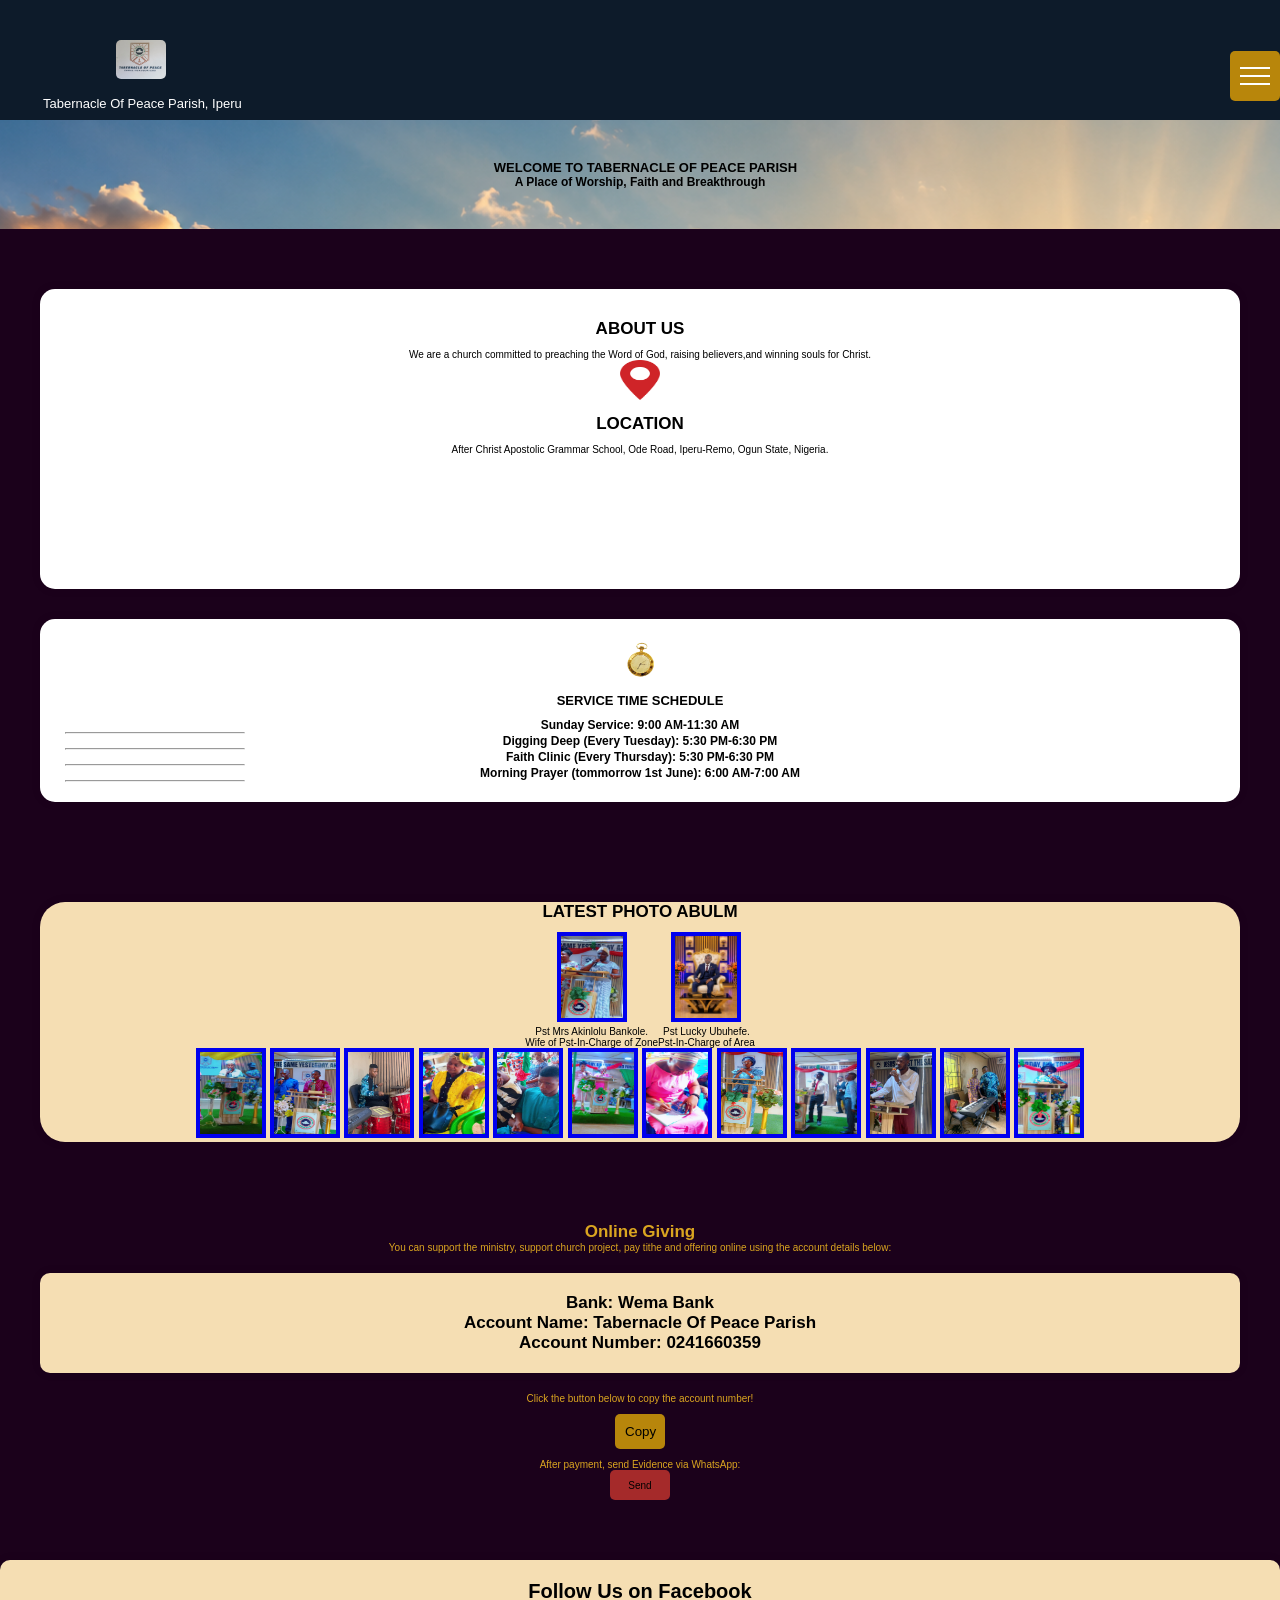
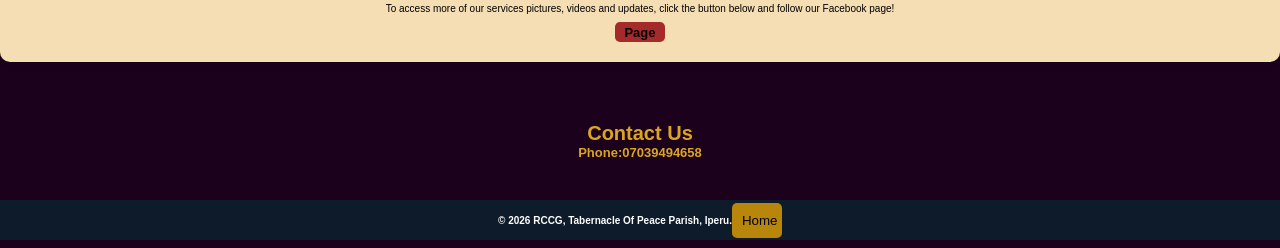
==== commit 9e3ea89b: "Add files via upload" ====
--- a/index.html
+++ b/index.html
@@ -39,7 +39,7 @@
 
 <!-- HERO -->
 <section class="hero">
-    <h3>WELCOME TO TABERNACLE OF PEACE PARISH</h3>
+    <h3>&nbsp;&nbsp;&nbsp;<b>WELCOME TO TABERNACLE OF PEACE PARISH</b></h3>
     <h4>A Place of Worship, Faith and Breakthrough</h4>
 </section>
 
@@ -50,21 +50,24 @@
             <h2 class="heading"><b>ABOUT US</b></h2>
             <p>We are a church committed to preaching the Word of God, raising believers,and winning souls for Christ.</p>
             <div>
-                <img src="images/pngwing.com (1).png" alt="" width="20px" height="15px">
+                <img src="images/pngwing.com (1).png" alt="" width="20px" height="15px" class="lct-img">
                 <h2 class="heading"><b>LOCATION</b></h2>
             </div>
             <p>After Christ Apostolic Grammar School, Ode Road, Iperu-Remo, Ogun State, Nigeria.</p>
 
         </div>
         <div class="services">
-            <img src="images/pngwing.com (4).png" class="sml" alt="" width="50px">
+            <img src="images/pngwing.com (4).png" class="lct-img" alt="" width="50px">
             <h3 class="heading"><b>SERVICE TIME SCHEDULE</b></h3>
-            <h4>Sunday Service: 8:30 AM-11:30 AM</h4>
-            <hr width="200px" padding-left="20px">
+            <h4>Sunday Service: 9:00 AM-11:30 AM</h4>
+            <hr width="200px" class="line">
             <h4>Digging Deep (Every Tuesday): 5:30 PM-6:30 PM</h4>
-            <hr width="200px" padding-left="20px">
+            <hr width="200px" class="line">
             <h4>Faith Clinic (Every Thursday): 5:30 PM-6:30 PM</h4>
-            <hr width="200px" padding-left="20px">
+            <hr width="200px" class="line">
+            <h4>Morning Prayer (tommorrow 1st June): 6:00 AM-7:00 AM</h4>
+            <hr width="200px" class="line">
+
         </div>
     </div>
 </section>
@@ -77,32 +80,33 @@
             <div>
                 <a href="images/IMG-20260529-WA0084.jpg" target="_blank"><img src="images/IMG-20260529-WA0084.jpg" width="300px" border="4" alt="" height="380px" class="slide"></a>
                 <div>
-                    <h4>Pst Mrs Akinlolu Bankole.
+                    <p>Pst Mrs Akinlolu Bankole.
                         <br> Wife of Pst-In-Charge of Zone
-                    </h4>
+                    </p>
                 </div>
             </div>
             <div>
                 <a href="images/file_0000000071f8720a9f68af805aeb83a4.png" target="_blank"><img src="images/file_0000000071f8720a9f68af805aeb83a4.png" width="300px" border="4" alt="" height="380px" class="slide"></a>
                 <div>
-                    <h4>Pst Lucky Ubuhefe.
+                    <p>Pst Lucky Ubuhefe.
                         <br> Pst-In-Charge of Area
-                    </h4>
+                    </p>
                 </div>
             </div>
         </div>
         <div class="slider">
-            <a href="images/IMG-20260215-WA0048.jpg" target="_blank"><img src="images/IMG-20260215-WA0048.jpg" alt="" width="300px" height="380px" border="4" class="slide" active></a>
+            <a href="images/IMG-20260531-WA0067.jpg" target="_blank"><img src="images/IMG-20260531-WA0067.jpg" alt="" width="300px" height="380px" border="4" class="slide" active></a>
             <a href="images/IMG-20251207-WA0009.jpg" target="_blank"><img src="images/IMG-20251207-WA0009.jpg" alt="" width="300px" height="380px" border="4" class="slide"></a>
             <a href="images/IMG-20260115-WA0036.jpg" target="_blank"><img src="images/IMG-20260115-WA0036.jpg" alt="" width="300px" height="380px" border="4" class="slide"></a>
-            <a href="images/IMG-20251228-WA0016.jpg" target="_blank"><img src="images/IMG-20251228-WA0016.jpg" alt="" width="300px" height="380px" border="4" class="slide"></a>
+            <a href="images/IMG-20260531-WA0061.jpg" target="_blank"><img src="images/IMG-20260531-WA0061.jpg" alt="" width="300px" height="380px" border="4" class="slide"></a>
             <a href="images/IMG-20260111-WA0163.jpg" target="_blank"><img src="images/IMG-20260111-WA0163.jpg" alt="" width="300px" height="380px" border="4" class="slide"></a>
-            <a href="images/IMG-20260222-WA0020.jpg" target="_blank"><img src="images/IMG-20260222-WA0020.jpg" alt="" width="300px" height="380px" border="4" class="slide"></a>
-            <a href="images/IMG-20260219-WA0000.jpg" target="_blank"><img src="images/IMG-20260219-WA0000.jpg" alt="" width="300px" height="380px" border="4" class="slide"></a>
+            <a href="images/IMG-20260531-WA0050.jpg" target="_blank"><img src="images/IMG-20260531-WA0050.jpg" alt="" width="300px" height="380px" border="4" class="slide"></a>
+            <a href="images/IMG-20260531-WA0068.jpg" target="_blank"><img src="images/IMG-20260531-WA0068.jpg" alt="" width="300px" height="380px" border="4" class="slide"></a>
             <a href="images/IMG-20260222-WA0028.jpg" target="_blank"><img src="images/IMG-20260222-WA0028.jpg" alt="" width="300px" height="380px" border="4" class="slide"></a>
             <a href="images/IMG-20260529-WA0085.jpg" target="_blank"><img src="images/IMG-20260529-WA0085.jpg" width="300px" border="4" height="380px" class="slide" alt=""></a>
             <a href="images/IMG-20260529-WA0086.jpg" target="_blank"><img src="images/IMG-20260529-WA0086.jpg" width="300px" border="4" height="380px" class="slide" alt=""></a>
             <a href="images/IMG-20260529-WA0087.jpg" target="_blank"><img src="images/IMG-20260529-WA0087.jpg" width="300px" border="4" height="380px" class="slide" alt=""></a>
+            <a href="images/IMG-20260531-WA0021.jpg" target="_blank"><img src="images/IMG-20260531-WA0021.jpg" width="300px" border="4" height="380px" class="slide" alt=""></a>
         </div>
     </div>
 </section>
@@ -122,27 +126,24 @@
     <button onclick="copyAccount()" >Copy</button>
 
     <p class="text-color">After payment, send Evidence via WhatsApp:</p>
-    <p class="send"><a href="https://wa.me/7050436201">Send</a></p>
+    <p><a href="https://wa.me/7050436201" class="send">Send</a></p>
 </section>
 
 <!-- FACEBOOK PAGE -->
-<section id="facebook" class="bank-box">
+<div id="facebook" class="bank-box">
     <h1>Follow Us on Facebook</h1>
-    <h3>To access more of our services pictures, videos and updates, click the button below and follow our Facebook page!</h3>
-    <a href=""https://www.facebook.com/rccgterbanacleofpeaceparish,iperu"" target="_blank" >
-        <section class="send">Our Page</section></a>
-
-    <!-- <iframe 
-    src="https://www.facebook.com/share/1D9Q1L442P/"
-    width="100%" height="500" style="border:none;">
-    </iframe> -->
-
-</section>
+    <p>To access more of our services pictures, videos and updates, click the button below and follow our Facebook page!</p>
+    <a href="https://www.facebook.com/rccgtabernacleofpeaceparishiperu" target="_blank" >
+        <h3 class="send2">Page</h3>
+    </a>
+</div>
 
 <!-- CONTACT -->
 <section id="contact" class="text-color">
-    <h2>Contact Us</h2>
-    <h3>Phone: 07039494658</h3>
+    <h1>Contact Us</h1>
+    <div>
+        <h3>Phone:<b>07039494658</b</h3>
+    </div>
 </section>
 
 <!-- FOOTER -->
@@ -183,5 +184,14 @@
         mobile_menu.classList.toggle('is-active');
     });
 </script>
+<script>
+    const nav_links = document.querySelectorAll('.mobile-nav a');
+    nav_links.forEach(link => {
+        link.addEventListener('click', function () {
+            menu_btn.classList.remove('is-active');
+            mobile_menu.classList.remove('is-active');
+        });
+    });
+</script>
 </body>
 </html>
--- a/style.css
+++ b/style.css
@@ -40,8 +40,8 @@
 .text_nav {
     padding-top: 8px;
     color: white;
-    font-size: 20px;
-    padding-left: 8px;
+    font-size: 13px;
+    padding-left: 3px;
 }
 
 .nav-link {
@@ -53,6 +53,7 @@
     position: relative;
     flex-wrap: wrap;
     width: 100%;
+    position: relative;
 }
 .menu-toggle {
     display: none;
@@ -73,6 +74,7 @@
 .navbar-container {
     justify-content: space-between;
     align-items: center;
+    position: relative;
 }
 
 .nav_item1 {
@@ -113,6 +115,7 @@
     width: 100%;
 }
 
+
 .headings {
     color: black;
     margin: 10px;
@@ -185,6 +188,29 @@
     justify-content: center;
     justify-self: center;
     justify-items: center;
+    text-decoration: none;
+    color: black;
+    cursor: pointer;
+    border: none;
+    display: inline-block;
+}
+.send2 {
+    background-color: brown;
+    width: 50px;
+    height: 20px;
+    border-radius: 5px;
+    text-decoration: none;
+    color: black;
+    justify-self: center;
+    align-items: center;
+    justify-items: center;
+    justify-content: center;
+    justify-self: center;
+    align-content: center;
+    margin-top: 8px;
+    display: inline-block;
+    cursor: pointer;
+    border: none;
 }
 .about {
     background-color: white;
@@ -192,7 +218,8 @@
     box-shadow: 0 0 10px rgba(0,0,0,0.1);
     padding: 20px;
     margin: 20px auto;
-    width: 300px;
+    width: 100px;
+    height: auto;
     transition: 0.3s;
 }
 .active, .about:hover {
@@ -209,6 +236,8 @@
     display: flex;
     flex-direction: row;
     justify-content: space-evenly;
+    width: 300px;
+    height: auto;
 }
 
 .services {
@@ -217,7 +246,8 @@
     box-shadow: 0 0 10px rgba(0,0,0,0.1);
     padding: 20px;
     margin: 20px auto;
-    width: 300px;
+    width: 100px;
+    height: auto;
     transition: 0.3s;
 }
 
@@ -319,37 +349,48 @@
     flex-direction: row;
     
 }
+.lct-img {
+    height: 40px;
+    width: 40px;
+}
+.slider {
+    height: auto;
+}
+
 
 /* RESPONSIVE */
-@media (max-width: 400px) {
-    .navbar-container {
-        width: 100%;
-    }
-
+@media (max-width: 200px) {
     .nav-link {
         display: flex;
         justify-content: space-between;
         align-items: center;
         position: relative;
         max-width: 400px;
+        width: 100%;
+        text-wrap: nowrap;
+        min-width: 250px;
     }
     .hero {
         padding: 80px 10px;
-        max-width: 400px;
+        max-width: 350px;
+        width: 100%;
         max-height: 200px;
         text-wrap: nowrap;
+        min-width: 250px;
     }
 
     .navbar-container {
         display: flex;
         flex-direction: column;
-        max-width: 4000px;
-    }
-    .menu-toggle {
-        display: block;
-    }
-
-    .menu{
+        max-width: 350px;
+        width: 100%;
+        height: 200px;
+        max-width: 400px;
+        min-width: 250px;
+    }
+    
+
+    /*.menu{
         position: absolute;
         top: 60px;
         left: 0;
@@ -363,20 +404,25 @@
     }
     .menu.active {
         display: flex;
-    }
+    }*/
     .text_nav {
-        font-size: 16.5px;
+        font-size: 10px;
+        text-wrap: none;
+    }
+    .top {
+        justify-content: center;
+        align-items: center;
+        align-self: center;
+        text-align: center;
     }
     /*img {
         width: 100%;
         height: auto;*/
     }
-    .container,
-    .row,
-    .flex {
+    /*.container .row, .flex {
         flex-direction: column;
         width: 100%;
-    }
+    }*/
 
     body {
         overflow-x: hidden;
@@ -385,6 +431,15 @@
         width: 100%;
         padding: 10px;
     }
+    .lct-img {
+        height: 40px;
+        width: 40px;
+    }
+    hr {
+        width: 180px;
+        margin-left: 5px;
+        height: 1px;
+    }
     h1 {
         font-size: 20px;
     }
@@ -395,7 +450,7 @@
         font-size: 10px;
     }
     h3 {
-        font-size: 15px;
+        font-size: 13px;
     }
     h4 {
         font-size: 12px;
@@ -411,8 +466,22 @@
     }
     .services {
         width: 100%;
-        height: 350px;
-    }
+        height: auto;
+    }
+    .bank-box {
+        background: wheat;
+        padding: 20px;
+        margin: 20px auto;
+        width: 100%;
+        height: auto;
+        border-radius: 10px;
+        box-shadow: 0 0 10px rgba(0,0,0,0.1);
+        transition: 0.3s;
+        text-align: center;
+        justify-content: center;
+        align-items: center;
+    }
+    
     img .sml {
         width: 10px;
     }
@@ -427,18 +496,13 @@
         height: 70px;
     }
     img {
-        width: 80px;
-        height: 100px;
+        width: 70px;
+        height: 90px;
     }
     .text-color {
         color: goldenrod;
     }
-    .bank-box {
-        align-items: center;
-        justify-content: center;
-        width: 100%;
-        height: auto;
-    }
+    
     .services {
         margin: 10px auto;
     }
@@ -455,10 +519,20 @@
         margin-top: 20px;
         padding-top: 20px;
     }
-}
+    .hamburger {
+        display: block;
+    }
+    .menu {
+        display: none;
+    }
+    .slider {
+        height: auto;
+    }
+}
+
 .hamburger {
     position: relative;
-    display: block;
+    display: none;
     width: 35px;
     height: 35px;
     cursor: pointer;
@@ -466,16 +540,18 @@
     background: none;
     outline: none;
     border: none;
+    font-size: 24px;
 }
 .hamburger .bar, .hamburger:after, .hamburger:before {
     content: '';
     display: block;
     width: 100%;
-    height: 5px;
+    height: 2px;
     background-color: white;
     margin: 6px 0px;
     transition: 0.4s;
 }
+
 .hamburger.is-active:before {
     transform: rotate(-45deg); translate: (-8px 6px);
 }
@@ -486,21 +562,25 @@
     opacity: 0;
 }
 .mobile-nav {
-    position: fixed;
-    top: 0;
-    right: 0;
-    left: 100%;
-    width: 100%;
+    position: absolute;
+    top: 100%;
+    right: -250px;
+    left: 250px;
+    width: 250px;
+    height: 420px;
     min-height: 100vh;
-    display: block;
+    display: none;
     z-index: 98;
-    background-color: darkblue;
+    background-color: purple;
     padding-top: 120px;
     transition: 0.4s;
+    box-shadow: -5px 0 15px rgb(0, 0, 0.3);
 }
 
 .mobile-nav.is-active {
     left: 0;
+    display: block;
+    right: 0;
 }
 
 .mobile-nav a {
@@ -510,10 +590,9 @@
     text-align: center;
     margin: 0 auto 16px;
     padding: 12px 16px;
-    background-color: purple;
-    color: white;
-    text-decoration: none;
-
+    background-color: brown;
+    color: white;
+    text-decoration: none;
 }
 .mobile-nav a:hover {
     background-color: blueviolet;
